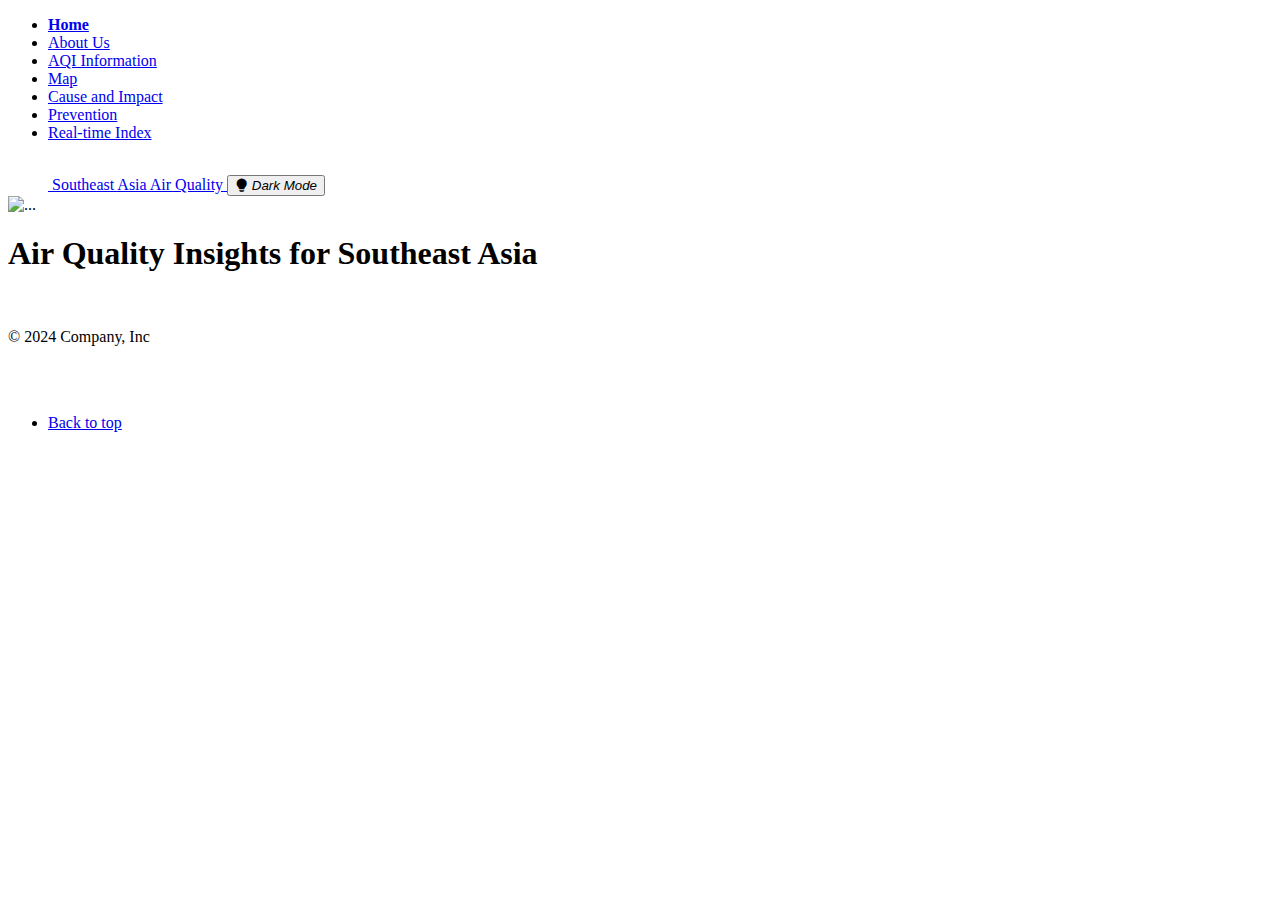
==== index.html @ ade39ce2 "Update index.html" ====
<!doctype html>
<html lang="en">
  <head>

    <meta charset="utf-8">
    <meta name="viewport" content="width=device-width, initial-scale=1">

    <link href="https://cdn.jsdelivr.net/npm/bootstrap@5.1.3/dist/css/bootstrap.min.css" rel="stylesheet" integrity="sha384-1BmE4kWBq78iYhFldvKuhfTAU6auU8tT94WrHftjDbrCEXSU1oBoqyl2QvZ6jIW3" crossorigin="anonymous">
    <link rel="stylesheet" href="style.css">
    <link rel="stylesheet" href="https://cdn.jsdelivr.net/npm/bootstrap-icons@1.11.3/font/bootstrap-icons.min.css">
    <script src="javascript.js"></script>
    <title>Southeast Asia Air Quality</title>
    
  </head>
  <body id="content">
        <nav class="py-2 bg-light border-bottom">
            <div class="container d-flex flex-wrap">
            <ul class="nav me-auto ">
                <li class="nav-item"><b><a href="index.html" class="nav-link link-dark px-2 active" aria-current="page">Home</a></b></li>
                <li class="nav-item"><a href="aboutus.html" class="nav-link link-dark px-2" >About Us</a></li>
                <li class="nav-item"><a href="aqi.html" class="nav-link link-dark px-2" >AQI Information</a></li>
                <li class="nav-item"><a href="map.html" class="nav-link link-dark px-2" >Map</a></li>
                <li class="nav-item"><a href="causeandimpact.html" class="nav-link link-dark px-2" >Cause and Impact</a></li>
                <li class="nav-item"><a href="prevention.html" class="nav-link link-dark px-2" >Prevention</a></li>
                <div class="dropdown">
                  <li class="dropbtn"><a href="#" class="nav-link link-dark px-2" >Real-time Index</a></li>
         
                  <div class="dropdown-content">
                    <a href="https://www.iqair.com/malaysia/" target="_blank">Malaysia</a>
                    <a href="https://www.iqair.com/singapore/" target="_blank">Singapore</a>
                    <a href="https://www.iqair.com/brunei/" target="_blank">Brunei</a>
                    <a href="https://www.iqair.com/myanmar/" target="_blank">Burma (Myanmar)</a>
                    <a href="https://www.iqair.com/timor-leste" target="_blank">Timor-Leste</a>
                    <a href="https://www.iqair.com/indonesia/" target="_blank">Indonesia</a>
                    <a href="https://www.iqair.com/laos/" target="_blank">Laos</a>
                    <a href="https://www.iqair.com/philippines/" target="_blank">Philippines</a>
                    <a href="https://www.iqair.com/thailand/" target="_blank">Thailand  </a>
                    <a href="https://www.iqair.com/vietnam/" target="_blank">Vietnam</a>
                    
                  </div>
                </div> 
            </ul>
            </div>
        </nav>
      <header class="py-3 mb-4 border-bottom">
        <div class="container d-flex flex-wrap justify-content-center">
          <a href="#" class="d-flex align-items-center mb-3 mb-lg-0 me-lg-auto text-dark text-decoration-none">
            <svg class="bi me-2" width="40" height="32"><use xlink:href="#bootstrap"/></svg>
            <spam id="title" class="fs-4"href="#">Southeast Asia Air Quality</spam>
            
          </a>
          
          
          <button id="dark-mode-toggle" type="button" class="btn btn-dark" onclick="changeColour()"><i class="bi bi-lightbulb-fill" id="dark-mode-toggle-icon">  Dark Mode</i> </button>
        </div>
        

        
      </header>

      <div class="container text-center">
        <div class="row">
          <div class="col">
          <img src="https://github.com/qqqwxeeffc/qqqwxeeffc.github.io/TWT/tree/main/Image/TWT_IA/index/air pollution.png" class="figure-img img-fluid rounded" alt="..." style="">
         </div>
       
          
        </div>
        <div>
          <div class="row">
            
            <h1>Air Quality Insights for Southeast Asia</h1>
            
          </div>
        </div>
      </br>
       
       

          <div class="container">
            <footer class="d-flex flex-wrap justify-content-between align-items-center py-3 my-4 border-top">
              <p class="col-md-4 mb-0 text-body-secondary">&copy; 2024 Company, Inc</p>
          
              <a href="/" class="col-md-4 d-flex align-items-center justify-content-center mb-3 mb-md-0 me-md-auto link-body-emphasis text-decoration-none">
                <svg class="bi me-2" width="40" height="32"><use xlink:href="#bootstrap"/></svg>
              </a>
          
              <ul class="nav col-md-4 justify-content-end">
                <li class="nav-item"><a href="#" class="nav-link px-2 text-body-secondary">Back to top</a></li>
                
                
              </ul>
            </footer>
          </div>
          
        </div>
      </div>
    <script src="https://cdn.jsdelivr.net/npm/bootstrap@5.1.3/dist/js/bootstrap.bundle.min.js" integrity="sha384-ka7Sk0Gln4gmtz2MlQnikT1wXgYsOg+OMhuP+IlRH9sENBO0LRn5q+8nbTov4+1p" crossorigin="anonymous"></script>
    <script>

      function myFunction() {
        document.getElementById("myDropdown").classList.toggle("show");
      }
      
      // Close the dropdown if the user clicks outside of it
      window.onclick = function(event) {
        if (!event.target.matches('.dropbtn')) {
          var dropdowns = document.getElementsByClassName("dropdown-content");
          var i;
          for (i = 0; i < dropdowns.length; i++) {
            var openDropdown = dropdowns[i];
            if (openDropdown.classList.contains('show')) {
              openDropdown.classList.remove('show');
            }
          }
        }
      }

          document.addEventListener('DOMContentLoaded', (event) => {
                const toggleButton = document.getElementById('dark-mode-toggle');
                const content = document.getElementById('content');
                const title = document.getElementById('title');
                const icon = document.getElementById('dark-mode-toggle-icon');

                // Load the user's preference if available
                const savedMode = localStorage.getItem('dark-mode');
                if (savedMode === 'enabled') {
                    document.body.style.backgroundColor = 'black';
                    document.body.style.color = 'white';
                    content.style.backgroundColor = 'black';
                    content.style.color = 'white';
                }

                // Toggle dark mode on button click
                toggleButton.onclick = function() {
                    if (document.body.style.backgroundColor === 'black') {
                        title.style.color = "black";
                        toggleButton.style.backgroundColor = "black";
                        toggleButton.style.color = "white";
                        icon.innerHTML = "  Dark Mode";
                        document.body.style.backgroundColor = 'white';
                        document.body.style.color = 'black';
                        content.style.backgroundColor = 'white';
                        content.style.color = 'black';
                        localStorage.setItem('dark-mode', 'disabled');
                    } else {
                        title.style.color = "white";
                        toggleButton.style.backgroundColor = "white";
                        toggleButton.style.color = "black";
                        icon.innerHTML = "  Light Mode";
                        document.body.style.backgroundColor = 'black';
                        document.body.style.color = 'white';
                        content.style.backgroundColor = 'black';
                        content.style.color = 'white';
                        localStorage.setItem('dark-mode', 'enabled');
                    }
                };
            });
      </script>
  </body>
</html>
---- style.css ----
.dropdown-content {
          display: none;
          position: absolute;
          background-color: #f9f9f9;
          min-width: 160px;
          box-shadow: 0px 8px 16px 0px rgba(0,0,0,0.2);
          z-index: 1;
      }

      .dropdown-content a {
        float: none;
        color: black;
        padding: 12px 16px;
        text-decoration: none;
        display: block;
        text-align: left;
      }

      .dropdown-content a:hover {
        background-color: #ddd;
      }
      .dropdown:hover .dropdown-content {
        display: block;
      }

      div{
    
      }
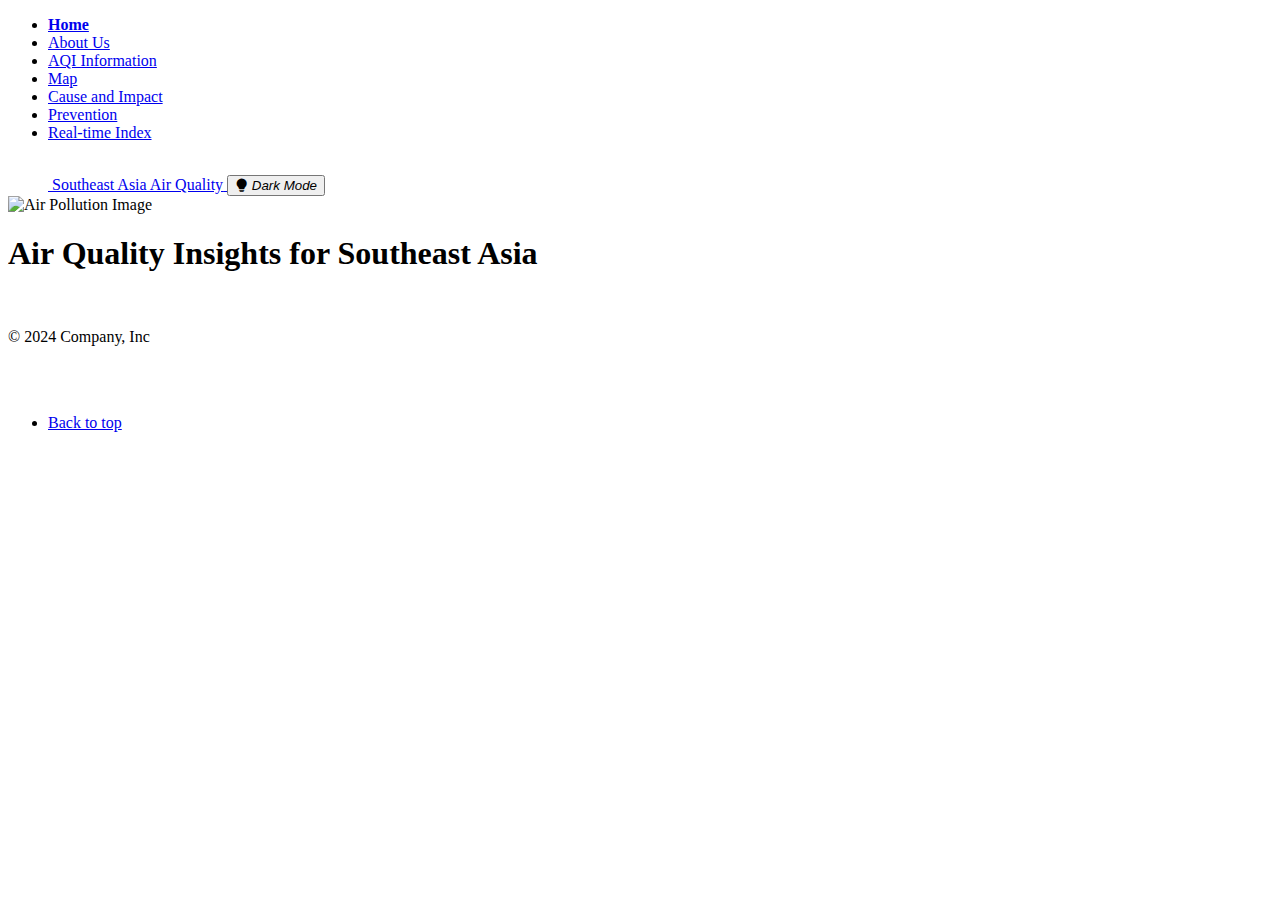
==== commit c3a5025f: "Update index.html" ====
--- a/index.html
+++ b/index.html
@@ -61,7 +61,7 @@
       <div class="container text-center">
         <div class="row">
           <div class="col">
-          <img src="https://github.com/qqqwxeeffc/qqqwxeeffc.github.io/TWT/tree/main/Image/TWT_IA/index/air pollution.png" class="figure-img img-fluid rounded" alt="..." style="">
+          <img src="air pollution.png" class="figure-img img-fluid rounded" alt="Air Pollution Image" style="">
          </div>
        
           
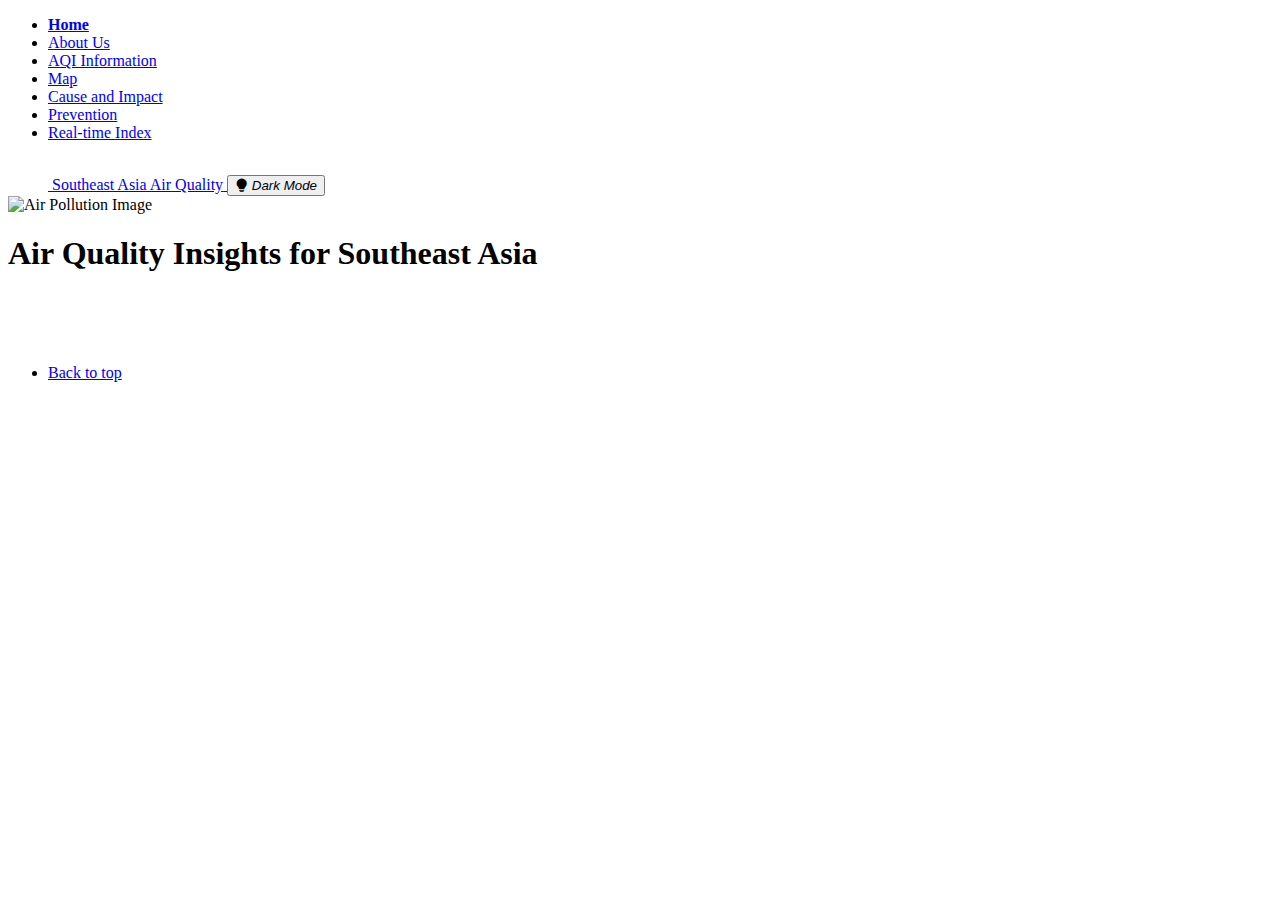
==== commit a6e78f2b: "Update index.html" ====
--- a/index.html
+++ b/index.html
@@ -79,7 +79,6 @@
 
           <div class="container">
             <footer class="d-flex flex-wrap justify-content-between align-items-center py-3 my-4 border-top">
-              <p class="col-md-4 mb-0 text-body-secondary">&copy; 2024 Company, Inc</p>
           
               <a href="/" class="col-md-4 d-flex align-items-center justify-content-center mb-3 mb-md-0 me-md-auto link-body-emphasis text-decoration-none">
                 <svg class="bi me-2" width="40" height="32"><use xlink:href="#bootstrap"/></svg>
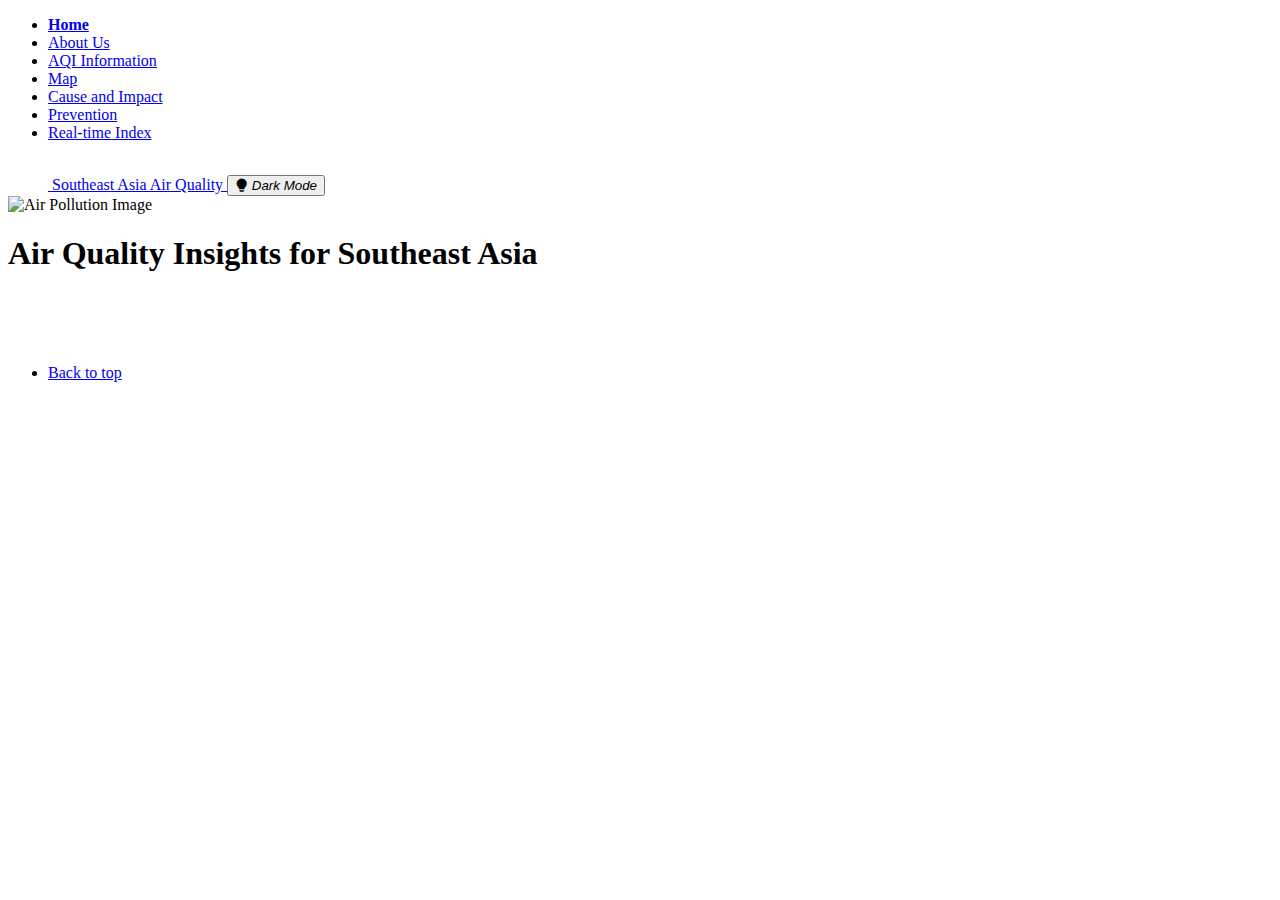
==== commit a82c0f2d: "Update index.html" ====
--- a/index.html
+++ b/index.html
@@ -61,7 +61,7 @@
       <div class="container text-center">
         <div class="row">
           <div class="col">
-          <img src="air pollution.png" class="figure-img img-fluid rounded" alt="Air Pollution Image" style="">
+          <img src="https://github.com/qqqwxeeffc/TWT/blob/main/Image/TWT_IA/index/air pollution.png" class="figure-img img-fluid rounded" alt="Air Pollution Image" style="">
          </div>
        
           
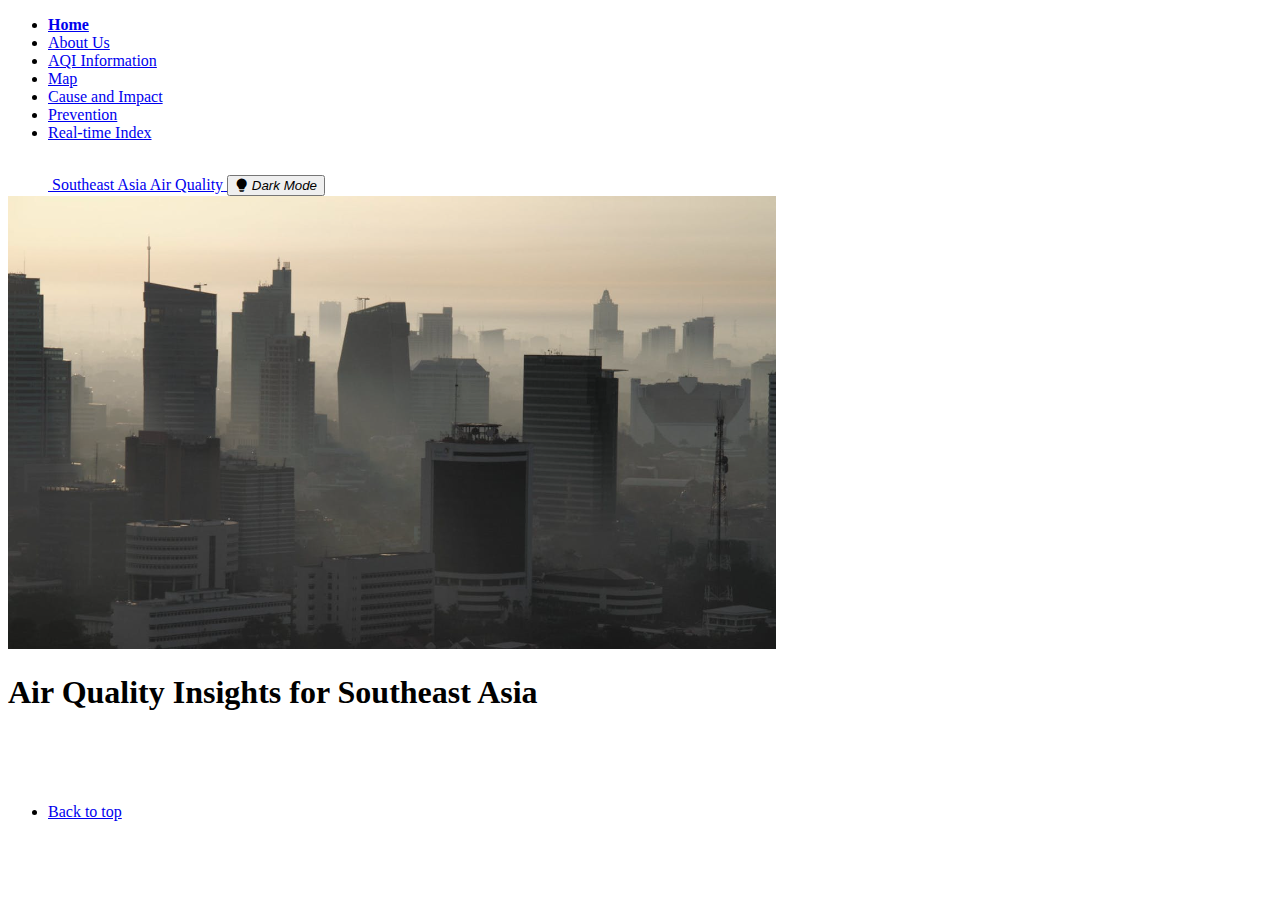
==== commit 494a7512: "Update index.html" ====
--- a/index.html
+++ b/index.html
@@ -61,7 +61,7 @@
       <div class="container text-center">
         <div class="row">
           <div class="col">
-          <img src="https://github.com/qqqwxeeffc/TWT/blob/main/Image/TWT_IA/index/air pollution.png" class="figure-img img-fluid rounded" alt="Air Pollution Image" style="">
+          <img src="Image/TWT_IA/index/air pollution.png" class="figure-img img-fluid rounded" alt="Air Pollution Image" style="">
          </div>
        
           
